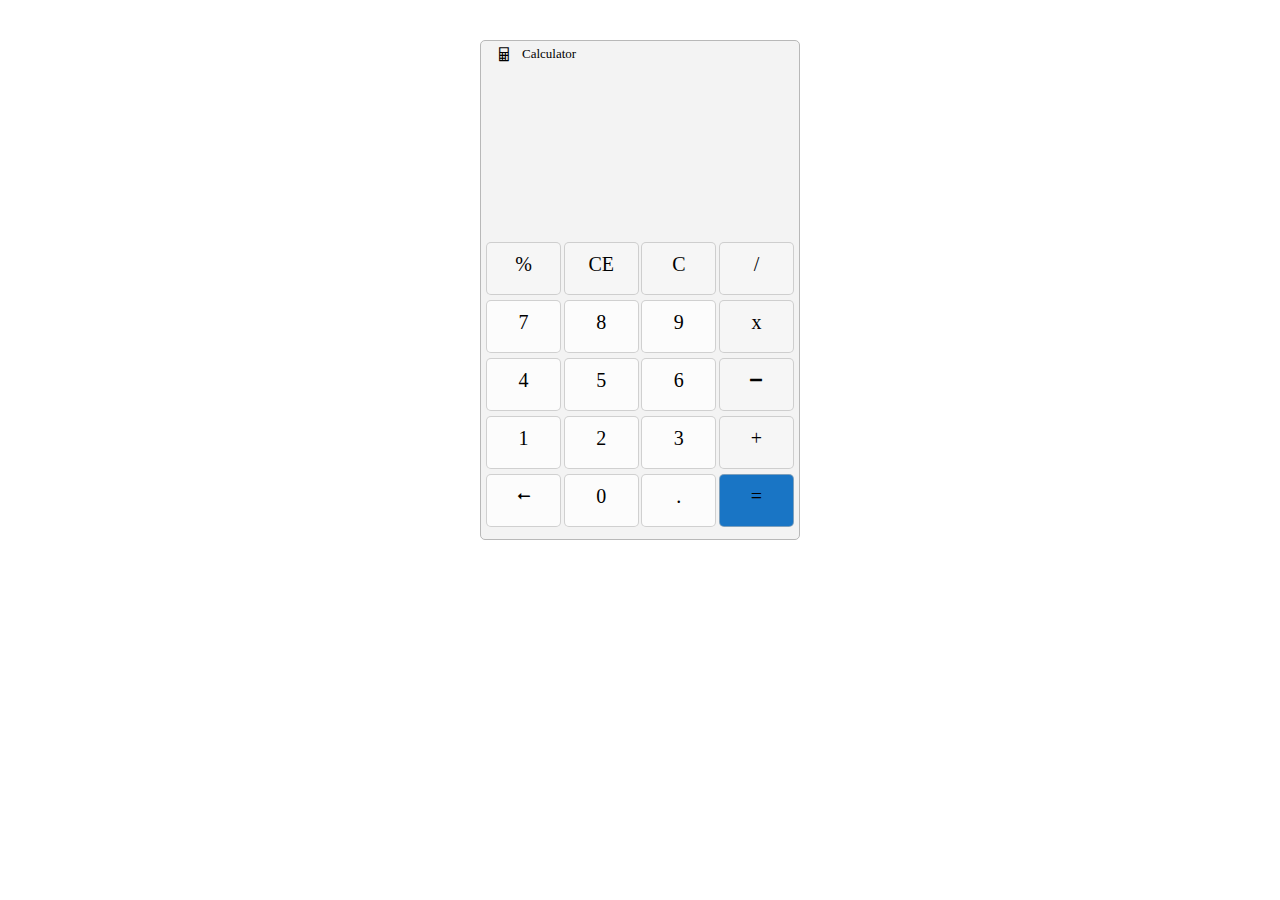
==== index.html @ 1465078b "done" ====
<!DOCTYPE html>
<html lang="en">
<head>
    <meta charset="UTF-8">
    <meta http-equiv="X-UA-Compatible" content="IE=edge">
    <meta name="viewport" content="width=device-width, initial-scale=1.0">
    <title>Calculator</title>
    <link rel="stylesheet" href="calculator.css">
    <link rel="stylesheet" href="icofont/icofont.min.css">
    <!-- <link href="https://cdn.jsdelivr.net/npm/bootstrap@5.3.0/dist/css/bootstrap.min.css" rel="stylesheet" integrity="sha384-9ndCyUaIbzAi2FUVXJi0CjmCapSmO7SnpJef0486qhLnuZ2cdeRhO02iuK6FUUVM" crossorigin="anonymous"> -->
    <!-- <link rel="stylesheet" href="bootstrap/bootstrap-5.3.0-alpha3-dist.zip"> -->

</head>
<body>
    <div class="cal-body shadow-lg">
        <div class="nav">
            <div class="nav-1">
                <i class="icofont-calculator"></i>
                <span class="nav-text">Calculator</span>
            </div>     
        </div>
        <div class="input-screen">
            <h3 id="display"></h3>
        </div>
        <div class="btn-container">
            <div class="btn btn-grey" onclick="operator('%')">%</div>
            <div class="btn btn-grey" onclick="clearResult()">CE</div>
            <div class="btn btn-grey" onclick="clearResult()">C</div>
            <div class="btn btn-grey" onclick="operator('/')">/</div>
        </div>
        <div class="btn-container">
            <div class="btn" onclick="show(7)">7</div>
            <div class="btn" onclick="show(8)">8</div>
            <div class="btn" onclick="show(9)">9</div>
            <div class="btn btn-grey" onclick="operator('*')">x</div>
        </div>
        <div class="btn-container">
            <div class="btn" onclick="show(4)">4</div>
            <div class="btn" onclick="show(5)">5</div>
            <div class="btn" onclick="show(6)">6</div>
            <div class="btn btn-grey" onclick="operator('-')"><i class="icofont-minus"></i></div>
        </div>
        <div class="btn-container">
            <div class="btn" onclick="show(1)">1</div>
            <div class="btn" onclick="show(2)">2</div>
            <div class="btn" onclick="show(3)">3</div>
            <div class="btn btn-grey" onclick="operator('+')">+</div>
        </div>
        <div class="btn-container">
            <div class="btn" onclick="delLastNum()"><i class="icofont-long-arrow-left"></i></div>
            <div class="btn" onclick="show(0)">0</div>
            <div class="btn" onclick="show('.')">.</div>
            <div class="btn btn-blue" onclick="showResult(symbol)">=</div>
        </div>
    </div>
</body>
<script src="calculator.js"></script>
<!-- <script src="https://cdn.jsdelivr.net/npm/bootstrap@5.3.0/dist/js/bootstrap.bundle.min.js" integrity="sha384-geWF76RCwLtnZ8qwWowPQNguL3RmwHVBC9FhGdlKrxdiJJigb/j/68SIy3Te4Bkz" crossorigin="anonymous"></script> -->
</html>
---- calculator.css ----
*{
    margin: 0;
    padding: 0;
    box-sizing: border-box;
}
.cal-body{
    width: 320px;
    height: 500px;
    margin: 40px auto;
    border-radius: 5px;
    background: #F3F3F3;
    border: 1px solid rgb(184,184,184);
}
.nav{
    display: flex;
    justify-content: space-between;
    align-items: center;
    padding: 5px 15px;
}
.nav-1{
    display: flex;
    gap: 10px;
    align-items: center;
}
.nav-2{
    display: flex;
    gap: 25px;
    align-items: center;
}
.nav-text{
    font-size: 13px;
}
.input-screen{
    background: #F3F3F3;
    height: 170px;
    border: none;
    padding: 15px;
    display: flex;
    justify-content:flex-end;
    align-items: center;
}
.btn-container{
    display: flex;
    justify-content: space-between;
    /* flex-wrap: wrap; */
    width: auto;
    padding: 0 5px;
    /* background-color: blue; */
    margin-top: 5px;
}
.btn{
    width: 75px;
    background: #FCFCFC;
    height: 53px;
    border-radius: 5px;
    border: 1px solid rgba(184, 184, 184, 0.644);
    text-align: center;
    font-size: 20px;
    padding: 10px;
}
.percent{
    padding: 13px;
}
.percent-con{
    font-weight: 300;
}
.btn-blue{
    background: #1975C5;
}
.btn-grey{
    background: #f6f6f6;
}
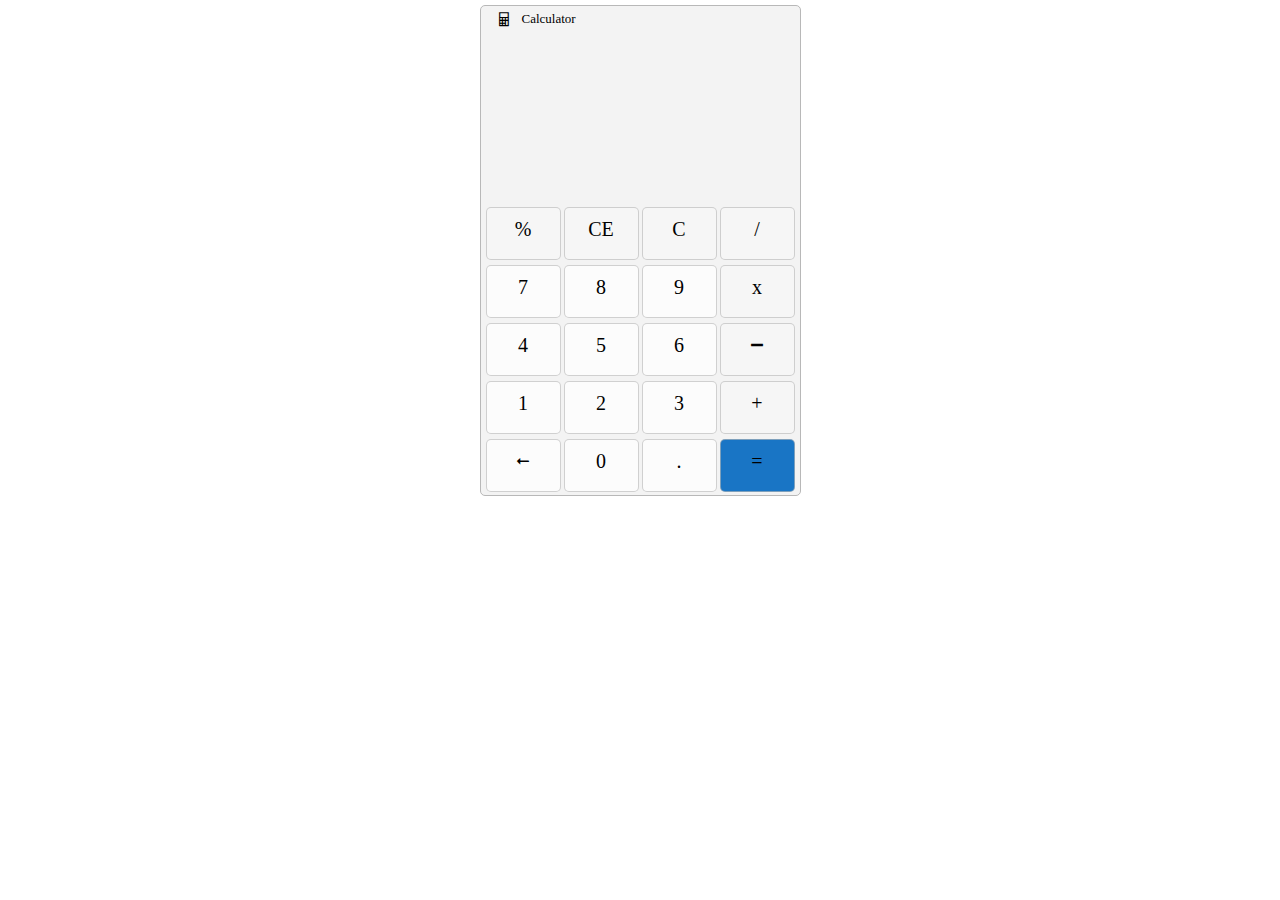
==== commit aef05b99: "ready to be deployed" ====
--- a/index.html
+++ b/index.html
@@ -46,7 +46,7 @@
             <div class="btn" onclick="show(3)">3</div>
             <div class="btn btn-grey" onclick="operator('+')">+</div>
         </div>
-        <div class="btn-container">
+        <div class="btn-container last-btn">
             <div class="btn" onclick="delLastNum()"><i class="icofont-long-arrow-left"></i></div>
             <div class="btn" onclick="show(0)">0</div>
             <div class="btn" onclick="show('.')">.</div>
--- a/calculator.css
+++ b/calculator.css
@@ -4,9 +4,9 @@
     box-sizing: border-box;
 }
 .cal-body{
-    width: 320px;
-    height: 500px;
-    margin: 40px auto;
+    width: fit-content;
+    height: auto;
+    margin:5px auto;
     border-radius: 5px;
     background: #F3F3F3;
     border: 1px solid rgb(184,184,184);
@@ -41,12 +41,13 @@
 }
 .btn-container{
     display: flex;
-    justify-content: space-between;
-    /* flex-wrap: wrap; */
     width: auto;
+    gap: 3px;
     padding: 0 5px;
-    /* background-color: blue; */
     margin-top: 5px;
+}
+.last-btn{
+    padding-bottom: 3px;
 }
 .btn{
     width: 75px;
